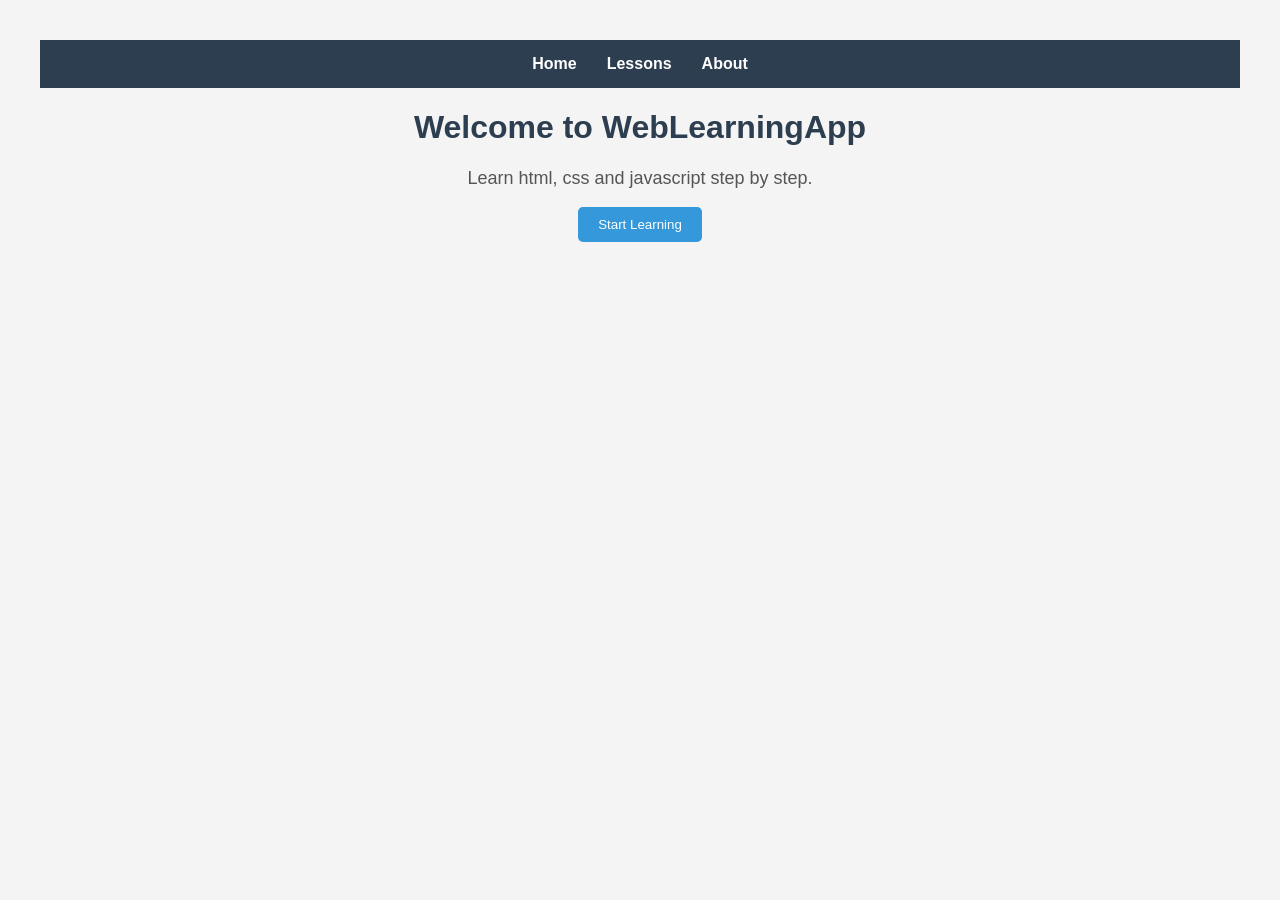
==== index.html @ 8c4c20c9 "initial commit" ====
<!DOCTYPE html>
<html>
<head>
    <title>WebLearningApp</title>
    <link rel="stylesheet" href="style.css">
    <meta name="viewport" content="width=device-width, initial-scale=1.0">
</head>

<body>

    <nav>
        <a href="index.html">Home</a>
        <a href="lessons.html">Lessons</a>
        <a href="about.html">About</a>
    </nav>

    <h1>Welcome to WebLearningApp</h1>
    <p>Learn html, css and javascript step by step.</p>

    <button>Start Learning</button>

    <script src="script.js"></script>

</body>
</html>
---- style.css ----
body {
    font-family: Arial, sans-serif;
    text-align: center;
    background-color: #f4f4f4;
    margin: 0;
    padding: 40px;
}

h1 {
    color: #2c3e50;
}

p {
    color: #555;
    font-size: 18px;
}

button {
    padding: 10px 20px;
    background-color: #3498db;
    color: white;
    border: none;
    border-radius: 5px;
    cursor: pointer;
}

button:hover {
    background-color: #2980b9;
}

nav {
    display: flex;
    justify-content: center;
    background-color: #2c3e50;
    padding: 15px;
}

nav a {
    color: white;
    text-decoration: none;
    margin: 0 15px;
    font-weight: bold;
}

nav a:hover {
    color: #3498db;
}

h2 {
    color: #2c3e50;
    margin-top: 30px;
}

pre {
    background-color: #eee;
    padding: 15px;
    border-radius: 5px;
    text-align: left;
    overflow-x: auto;
    max-width: 600px;
    margin: 15px auto;
    .card {
    background-color: white;
    border: 1px solid #ccc;
    border-radius: 10px;
    padding: 20px;
    max-width: 300px;
    margin: 20px auto;
    box-shadow: 0 2px 5px rgba(0,0,0,0.1);
}

.card ul {
    list-style: none;
    padding: 0;
}
.quiz-box {
    background-color: white;
    border: 1px solid #ccc;
    border-radius: 10px;
    padding: 15px;
    max-width: 400px;
    margin: 15px auto;
}
     @media (max-width: 600px) {
    nav {
        display: flex;
        flex-direction: column;
        align-items: center;
        padding: 10px;
    }
}        
    nav a {
        margin: 8px 0;
        font-size: 18px;
    }

    h1, h2 {
        font-size: 22px;
        text-align: center;
    }

    body {
        padding: 0 10px;
    }

    .quiz-box, .card {
        width: 90%;
        margin: 10px auto;
    }

    button {
        width: 100%;
        margin: 5px 0;
    }
}
 /* Mobile Responsive Design */
@media (max-width: 768px) {

    nav {
        flex-direction: column;
        align-items: center;
    }

    .container {
        width: 95%;
    }

    .hero {
        flex-direction: column;
        text-align: center;
    }

    .hero img {
        width: 100%;
        max-width: 300px;
        height: auto;
    }

    .cards {
        display: flex;
        flex-direction: column;
        gap: 20px;
    }

    .card {
        width: 100%;
    }

    h1 {
        font-size: 28px;
    }

    p {
        font-size: 16px;
    }

    button {
        width: 100%;
    }
}
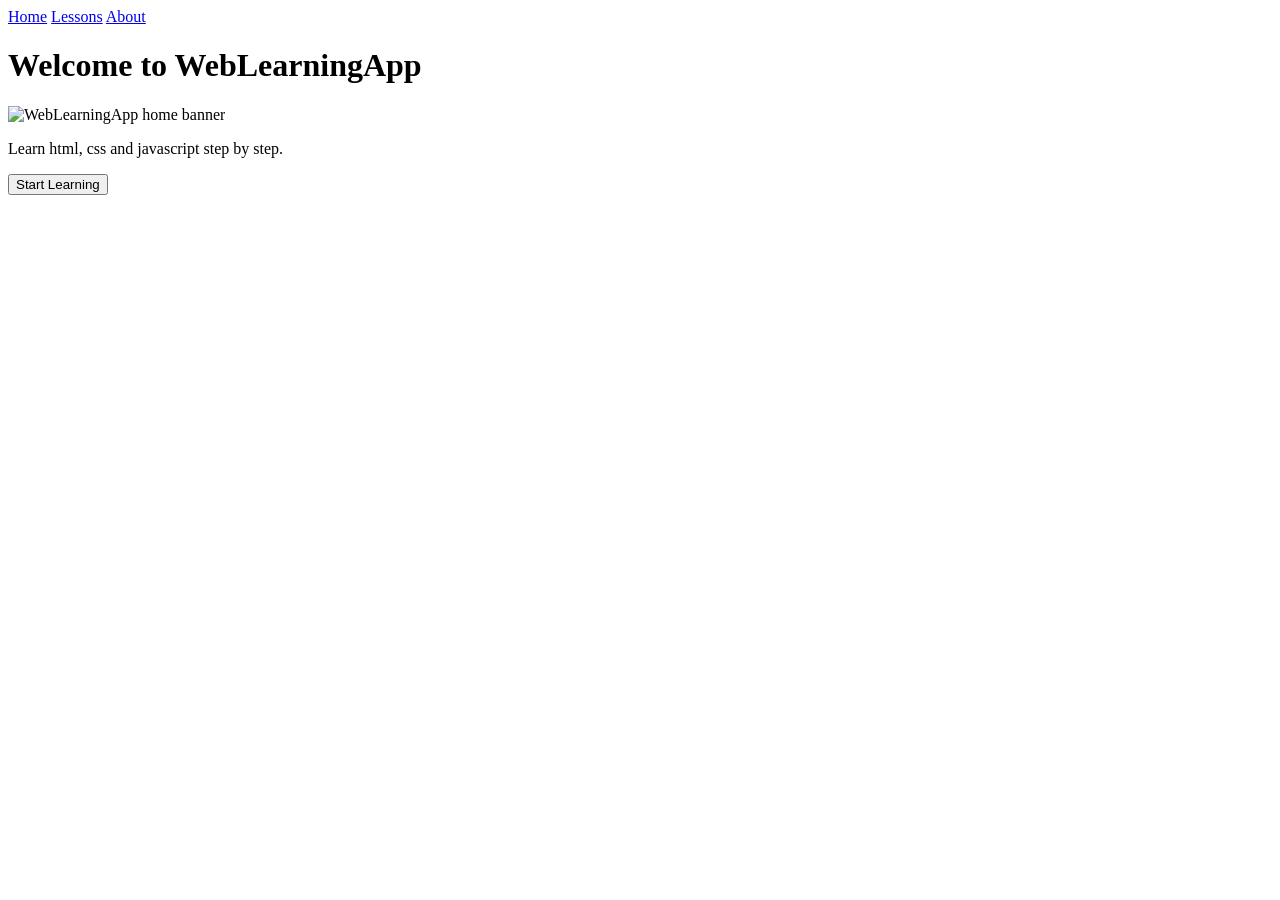
==== commit 868e3d4e: "add home page image" ====
--- a/index.html
+++ b/index.html
@@ -4,6 +4,8 @@
     <title>WebLearningApp</title>
     <link rel="stylesheet" href="style.css">
     <meta name="viewport" content="width=device-width, initial-scale=1.0">
+    <link rel="manifest" href="manifest.json">
+<meta name="theme-color" content="#1B2A4A">
 </head>
 
 <body>
@@ -15,11 +17,17 @@
     </nav>
 
     <h1>Welcome to WebLearningApp</h1>
+   <img src="images/home.jpg" alt="WebLearningApp home banner"style="max-width: 100%; height: auto;">
     <p>Learn html, css and javascript step by step.</p>
 
     <button>Start Learning</button>
 
     <script src="script.js"></script>
+    <script>
+  if ('serviceWorker' in navigator) {
+    navigator.serviceWorker.register('/Weblearningapp/sw.js');
+  }
+</script>
 
 </body>
 </html>
